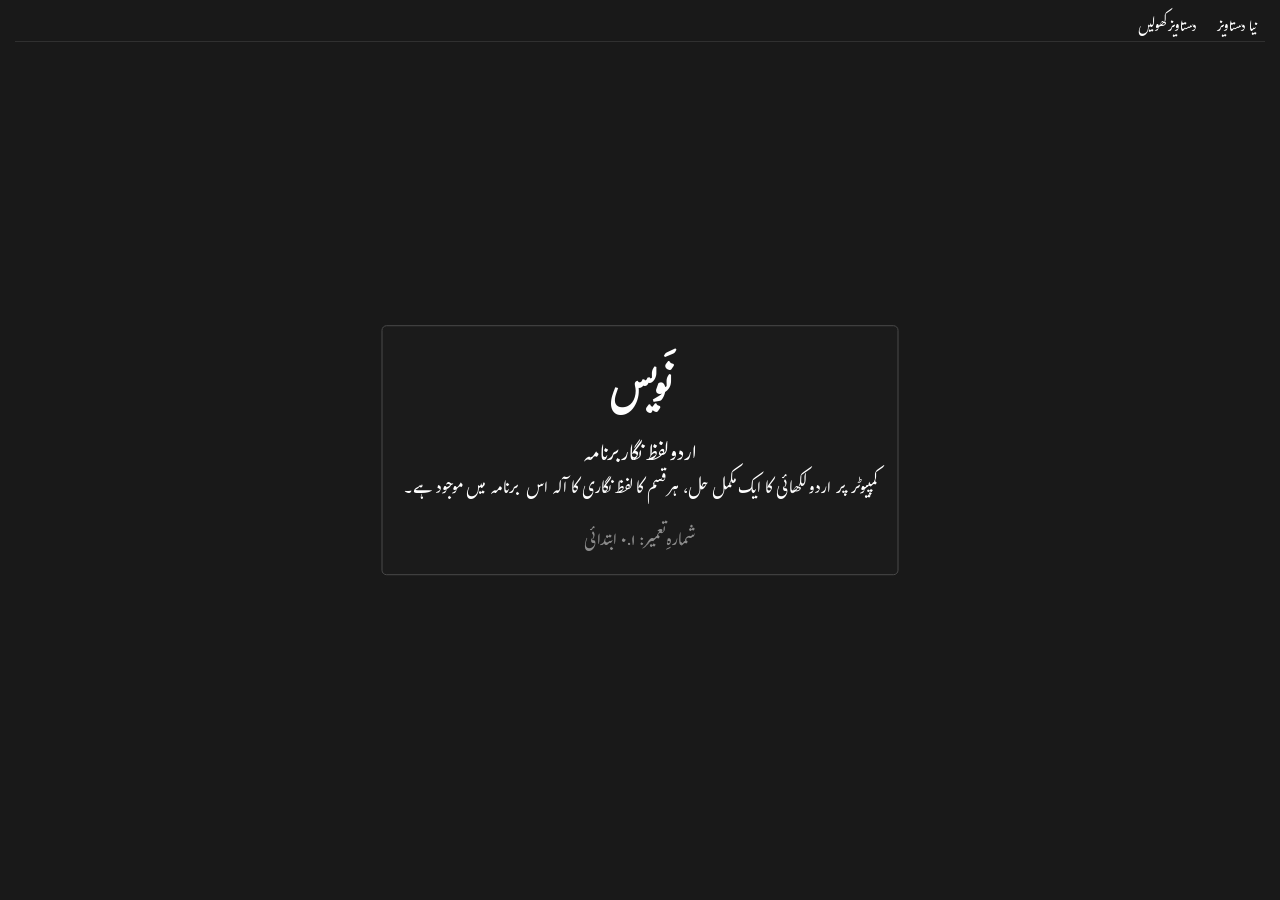
==== index.html @ 78553351 "Structure, UI" ====
<!DOCTYPE html>
<html>
	<head>
		<title>Navees | Urdu Word Processor</title>
		<link rel="stylesheet" href="/styles.css">
	</head>
	<body>

		<nav>
			<div id="tools">
				<button>نیا دستاویز</button>
				<button>دستاویز کھولیں</button>
			</div>
		</nav>


		<div id="loader">
			<h1>نَویس</h1>
			<p>اردو لفظ نگار برنامہ</p>
			<small>کمپیوٹر پر اردو لکھائی کا ایک مکمل حل، ہر قسم کا لفظ نگاری کا آلہ اس برنامہ میں موجود ہے۔</small>
			<small class="grey">شمارہِ تعمیر: ۰.۱ ابتدائی</small>
		</div>

		<script src="/script.js"></script>
	</body>
</html>
---- styles.css ----
@font-face {
	font-family: "Jameel_Noori_Nastaleeq_Regular";
	src: url("/fonts/Jameel_Noori_Nastaleeq_Regular/regular.ttf");
}
@font-face {
	font-family: "Mehr_Nastaliq_Saraiki";
	src: url("/fonts/Mehr_Nastaliq_Saraiki/regular.ttf");
}
@font-face {
	font-family: "Gulzar";
	src: url("/fonts/Gulzar/regular.ttf");
}

* {
	margin: 0;
	border: 0;
	padding: 0;
	line-height: 1.2;
	font-family: "Gulzar";
	font-weight: 400;
	direction: rtl;
}

h1 {
	font-size: 40px;
	font-weight: 800;
}
h2 {
	font-size: 30px;
	font-weight: 800;
}
small {
	display: block;
	font-size: 18px;
	margin-top: 10px;	
}
p {
	font-size: 22px;
	margin-top: 25px;
}
.grey {
	opacity: 0.5;
	margin-top: 30px;
}
button {
	font-size: 15px;
	color: white;
	background-color: transparent;
}

body {
	background-color: #191919;
	text-align: right;
}

nav {
	color: white;
	background-color: rgba(0, 0, 0, 0);
	padding: 5px;
	padding-right: 15px;
	padding-left: 15px;
	user-select: none;
}
nav > h1 {
	font-family: "Jameel_Noori_Nastaleeq_Regular";
	padding-top: 4px;
}

#tools {
	border-bottom: 0.5px solid rgba(255, 255, 255, 0.1);
}
#tools > button {
	line-height: 1.2;
	padding-top: 15px;
	padding-left: 8px;
	padding-right: 8px;
	padding-bottom: 3px;
	cursor: pointer;
	transition: 0.2s all;
}
#tools > button:hover {
	background-color: rgba(255, 255, 255, 0.1);
}


#loader {
	background-color: rgba(255, 255, 255, 0.01);
	border: 0.1px solid #4a4a4a;
	color: white;
	text-align: center;
	position: fixed;
	top: 50%;
	left: 50%;
	transform: translate(-50%, -50%);
	padding: 20px;
	padding-top: 45px;
	border-radius: 5px;
}
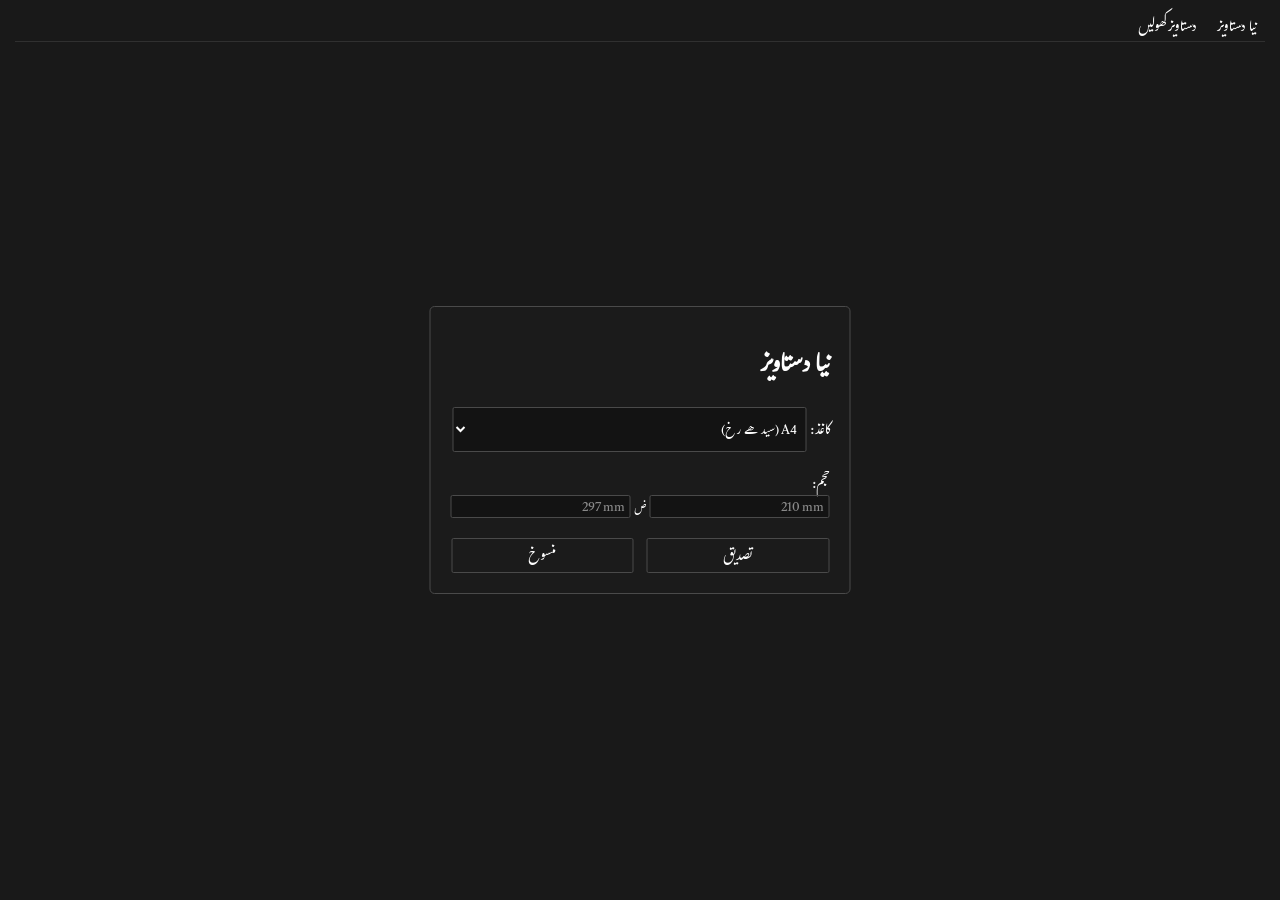
==== commit e35b684e: "Add files via upload" ====
--- a/index.html
+++ b/index.html
@@ -14,13 +14,31 @@
 		</nav>
 
 
-		<div id="loader">
+		<div id="loader" style="display: none;">
 			<h1>نَویس</h1>
 			<p>اردو لفظ نگار برنامہ</p>
 			<small>کمپیوٹر پر اردو لکھائی کا ایک مکمل حل، ہر قسم کا لفظ نگاری کا آلہ اس برنامہ میں موجود ہے۔</small>
 			<small class="grey">شمارہِ تعمیر: ۰.۱ ابتدائی</small>
 		</div>
 
+		<div class="modal">
+			<h2>نیا دستاویز</h2>
+			<p>کاغذ:
+				<select>
+					<option>A4 (سیدھے رخ)</option>
+					<option>A4 (لمبے رخ)</option>
+				</select>
+			</p>
+			<p>
+				حجم:<br>
+				<input type="text" value="210 mm" class="ltr" readonly>
+				<span class="symbol">ض</span>
+				<input type="text" value="297 mm" class="ltr" readonly>
+			</p>
+			<button>تصدیق</button>
+			<button>منسوخ</button>
+		</div>
+
 		<script src="/script.js"></script>
 	</body>
 </html>
--- a/styles.css
+++ b/styles.css
@@ -37,6 +37,27 @@
 p {
 	font-size: 22px;
 	margin-top: 25px;
+}
+.symbol {
+	font-size: 11px;
+}
+select, input {
+	background-color: rgba(0, 0, 0, 0.3);
+	color: white;
+	border-radius: 2px;
+	padding-top: 5px;
+	padding-right: 5px;
+	border: 0.5px solid #4a4a4a;
+	text-align: right;
+}
+input[readonly] {
+	color: rgba(255, 255, 255, 0.5);
+}
+input:focus, select:focus {
+	outline: 1px solid rgba(100, 100, 200);
+}
+.ltr {
+	direction: ltr;
 }
 .grey {
 	opacity: 0.5;
@@ -83,7 +104,7 @@
 }
 
 
-#loader {
+#loader, .modal {
 	background-color: rgba(255, 255, 255, 0.01);
 	border: 0.1px solid #4a4a4a;
 	color: white;
@@ -96,3 +117,31 @@
 	padding-top: 45px;
 	border-radius: 5px;
 }
+.modal * {
+	text-align: right;
+}
+.modal > h2 {
+	font-size: 25px;
+}
+.modal > p {
+	font-size: 15px;
+}
+.modal > p > select {
+	width: calc(100% - 25px);
+}
+.modal button {
+	margin-top: 20px;
+	width: calc(50% - 7px);
+	text-align: center;
+	border: 0.5px solid #4a4a4a;
+	padding-top: 10px;
+	padding-bottom: 5px;
+	border-radius: 2px;
+	cursor: pointer;
+}
+.modal button:nth-of-type(2) {
+	margin-right: 10px;
+}
+.modal button:hover {
+	background-color: rgba(255, 255, 255, 0.1);
+}
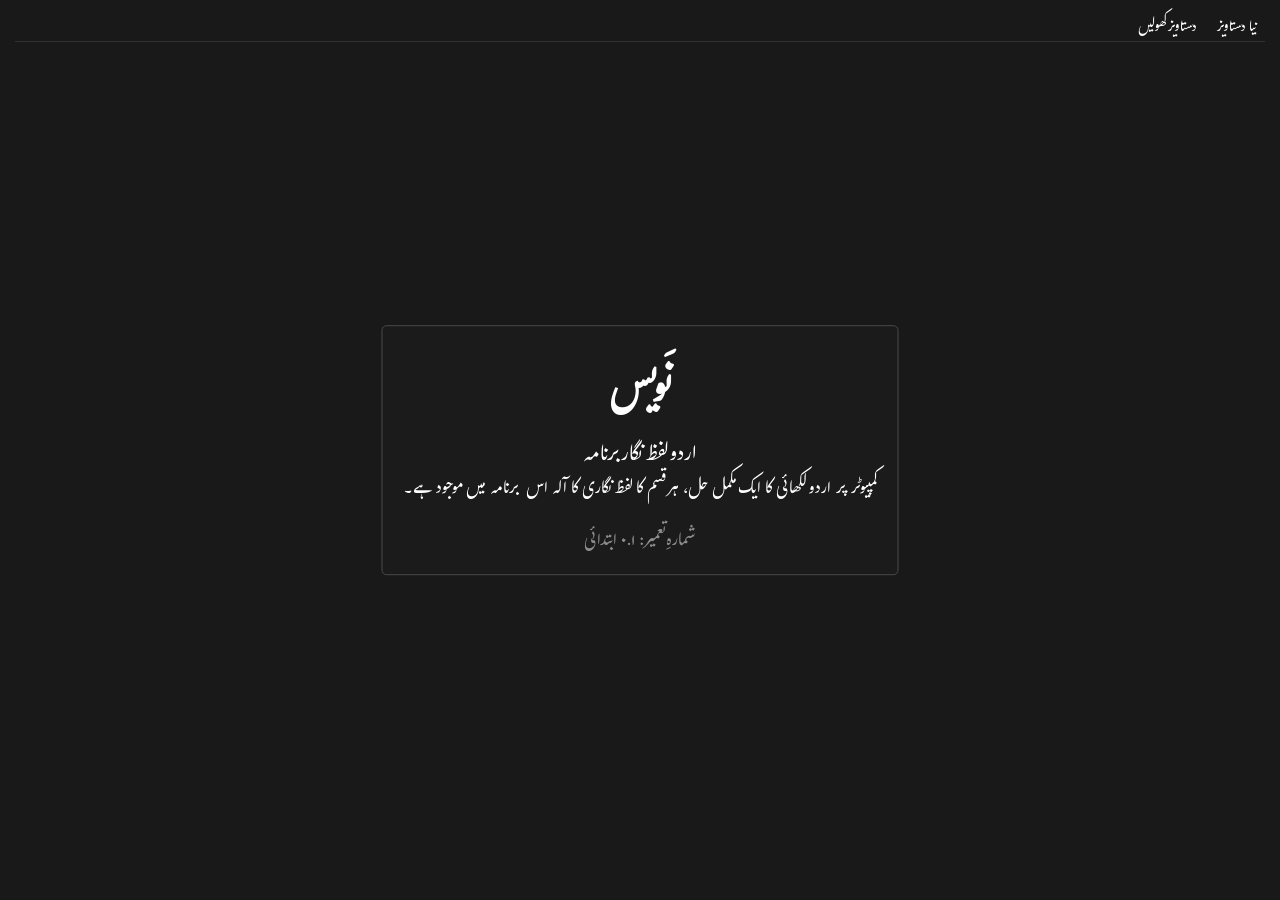
==== commit 36ed9120: "document creation, bold text support" ====
--- a/index.html
+++ b/index.html
@@ -8,37 +8,40 @@
 
 		<nav>
 			<div id="tools">
-				<button>نیا دستاویز</button>
-				<button>دستاویز کھولیں</button>
+				<button id="doc_new">نیا دستاویز</button>
+				<button id="doc_open">دستاویز کھولیں</button>
 			</div>
 		</nav>
 
+		<iframe id="paper" src="/paper.html">
+		</iframe>
 
-		<div id="loader" style="display: none;">
+		<div id="loader" class="active">
 			<h1>نَویس</h1>
 			<p>اردو لفظ نگار برنامہ</p>
 			<small>کمپیوٹر پر اردو لکھائی کا ایک مکمل حل، ہر قسم کا لفظ نگاری کا آلہ اس برنامہ میں موجود ہے۔</small>
 			<small class="grey">شمارہِ تعمیر: ۰.۱ ابتدائی</small>
 		</div>
 
-		<div class="modal">
+		<div class="modal" data-for="doc_new">
 			<h2>نیا دستاویز</h2>
 			<p>کاغذ:
-				<select>
-					<option>A4 (سیدھے رخ)</option>
-					<option>A4 (لمبے رخ)</option>
+				<select id="doc_new_page">
+					<option value="210x297">A4 (سیدھے رخ)</option>
+					<option value="297x210">A4 (لمبے رخ)</option>
 				</select>
 			</p>
 			<p>
 				حجم:<br>
-				<input type="text" value="210 mm" class="ltr" readonly>
+				<input type="text" id="doc_new_page_width" value="210 mm" class="ltr" readonly>
 				<span class="symbol">ض</span>
-				<input type="text" value="297 mm" class="ltr" readonly>
+				<input type="text" id="doc_new_page_height" value="297 mm" class="ltr" readonly>
 			</p>
-			<button>تصدیق</button>
-			<button>منسوخ</button>
+			<button id="doc_new_confirm">تصدیق</button>
+			<button id="doc_new_cancel">منسوخ</button>
 		</div>
 
-		<script src="/script.js"></script>
+		<script src="/ui.js"></script>
+		<script src="/app.js"></script>
 	</body>
 </html>
--- a/styles.css
+++ b/styles.css
@@ -144,4 +144,18 @@
 }
 .modal button:hover {
 	background-color: rgba(255, 255, 255, 0.1);
+}
+
+#loader:not(.active), .modal:not(.active) {
+	display: none;
+}
+
+
+#paper {
+	position: fixed;
+	top: 42px;
+	left: 0px;
+	width: 100%;
+	height: calc(100% - 42px);
+	background-color: rgba(255, 255, 255, 0);
 }
